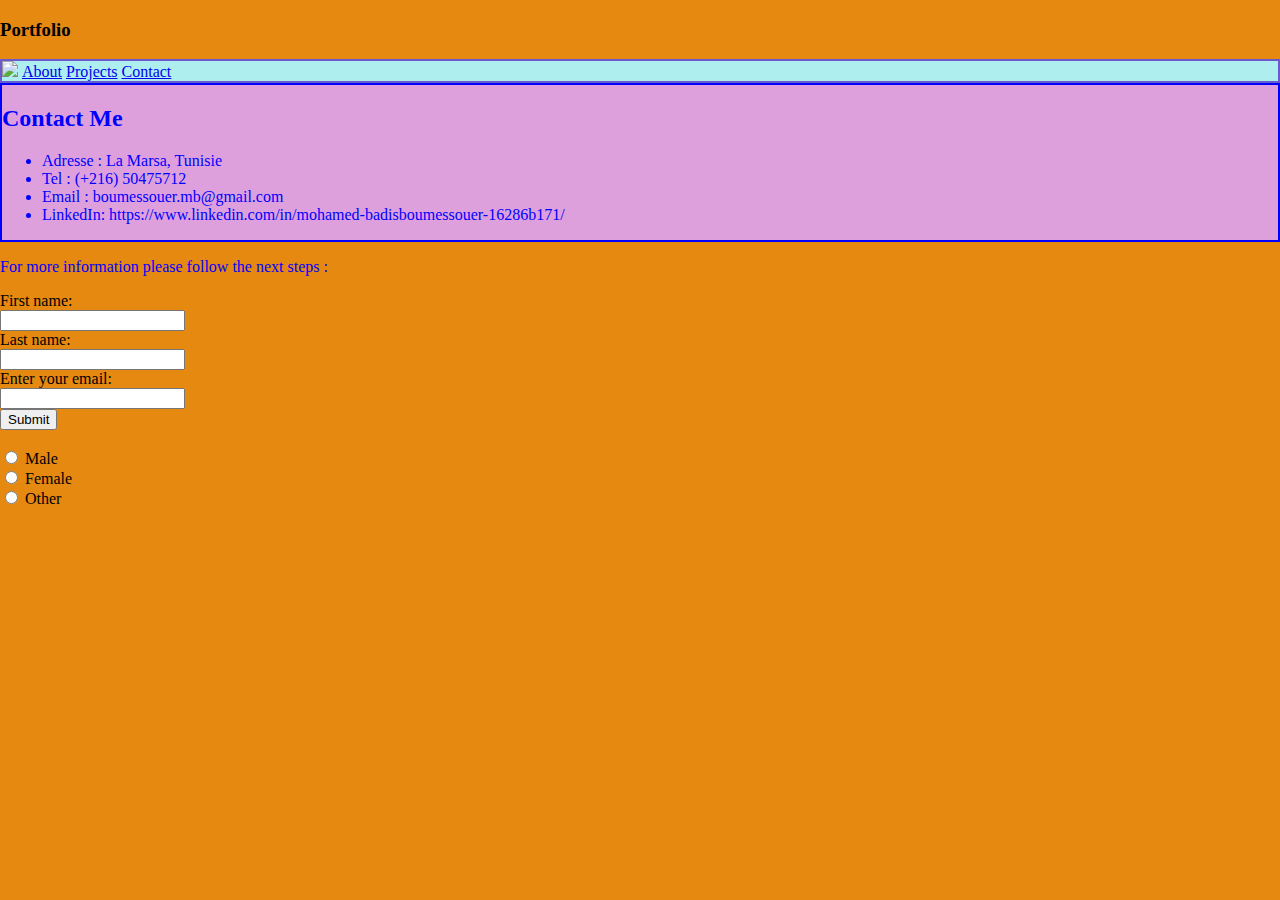
==== Contact.html @ c65b49f8 "awel commit" ====
<!DOCTYPE html>
<html>
  <head>  
    <title>   Portfolio </title>
    <link rel="stylesheet" href="style.css">
    </head>
    
    <body>
      <h3> Portfolio </h3>
      <header class="box" id="classes" >
        <div class="test">
        <img src="https://cdn.pixabay.com/photo/2015/04/23/22/00/tree-736885_960_720.jpg" width="90" />
      </div>

        <div class="test">
        <nav>
           <a href=index.html>About</a>
           <a href=projects.html>Projects</a>
           <a href=Contact.html>Contact</a>
        </nav>
      </div>
      </header>
      <div class="box2" id="contact">
      <h2> Contact Me </h2>

      <ul>
         <li>Adresse : La Marsa, Tunisie </li>
         <li>Tel : (+216) 50475712 </li>
         <li>Email : boumessouer.mb@gmail.com </li>
         <li> LinkedIn:  https://www.linkedin.com/in/mohamed-badisboumessouer-16286b171/ </li>
      </ul>
    </div>

      <p> For more information please follow the next steps : </p>

      
        <form>
         <div> 
          <label for="fname">First name:</label><br>
          <input type="text" id="fname" name="fname"><br>
        </div>
        <div>
          <label for="lname">Last name:</label><br>
          <input type="text" id="lname" name="lname"><br>
        </div>
        <div>
          <label for="email">Enter your email:</label><br>
          <input type="email" id="email" name="email"><br>
        </div>
        <div>
          <input type="submit" value="Submit"><br>
        </div>
          <br>
          <div>
            <input type="radio" id="male" name="gender" value="male">
            <label for="male">Male</label><br>
          </div>
          <div>
            <input type="radio" id="female" name="gender" value="female">
            <label for="female">Female</label><br>
          </div>
          <div>
            <input type="radio" id="other" name="gender" value="other">
            <label for="other">Other</label>
          </div>
          
        </form>
        
  </body>
</html>
---- style.css ----
html, body {
    margin: 0;
    padding: 0;
}
body {
    background-color: rgb(230, 137, 17);
    color: black;
}
section {
    padding: 0 25px;
}
 p {
    color: blue;
}

.box {
    
    border: 2px solid;
    background-color: paleturquoise;
    
}
.font {
    font-family: 'Black Han Sans', arial, sans-serif;
    font-size: 30px;
    font-weight: bold;
    font-style: italic;
    font: italic bold 40px 'Black Han Sans', arial, sans-serif;
}
#classes {
    color: slateblue;
    
}

.box2 {
    border: 2px solid;
    background-color: plum;
}
#Nom {

    color: red;

}
#contact {

    color: blue;

}

.test {
    
    display: inline-block;
  }
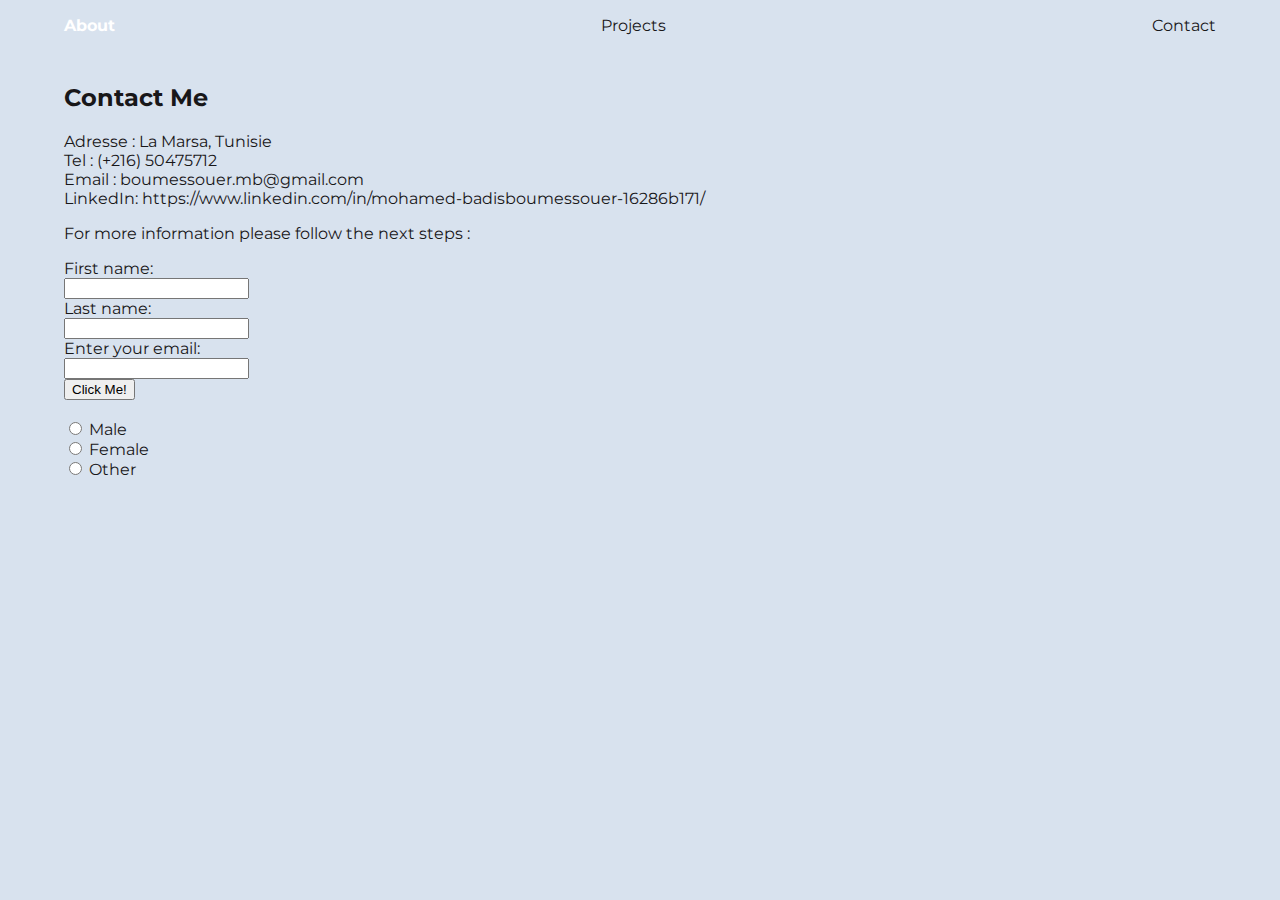
==== commit c0dd0d6d: "Second commit" ====
--- a/Contact.html
+++ b/Contact.html
@@ -3,22 +3,19 @@
   <head>  
     <title>   Portfolio </title>
     <link rel="stylesheet" href="style.css">
+    <link href="https://fonts.googleapis.com/css2?family=Montserrat:wght@400;700&display=swap" rel="stylesheet">
     </head>
     
-    <body>
-      <h3> Portfolio </h3>
-      <header class="box" id="classes" >
-        <div class="test">
-        <img src="https://cdn.pixabay.com/photo/2015/04/23/22/00/tree-736885_960_720.jpg" width="90" />
-      </div>
-
-        <div class="test">
-        <nav>
-           <a href=index.html>About</a>
-           <a href=projects.html>Projects</a>
-           <a href=Contact.html>Contact</a>
-        </nav>
-      </div>
+    <body class="container">
+      
+      <header>
+      <nav>
+        <ul>
+          <li><a href="./index.html" class="active">About</a></li>
+          <li><a href="./projects.html">Projects</a></li>
+          <li><a href="./Contact.html">Contact</a></li>
+        </ul>
+      </nav>
       </header>
       <div class="box2" id="contact">
       <h2> Contact Me </h2>
@@ -48,7 +45,7 @@
           <input type="email" id="email" name="email"><br>
         </div>
         <div>
-          <input type="submit" value="Submit"><br>
+          <button>Click Me!</button><br>
         </div>
           <br>
           <div>
--- a/style.css
+++ b/style.css
@@ -1,54 +1,113 @@
 html, body {
+    box-sizing: border-box;
     margin: 0;
     padding: 0;
 }
 body {
-    background-color: rgb(230, 137, 17);
-    color: black;
+    background-color:#D8E2EE;
+    color: #181719;
+    font-family: 'Montserrat', sans-serif;
+    font-weight: 400;
 }
-section {
-    padding: 0 25px;
+nav {
+    padding: 1em 0;
+    margin-bottom: 2em;
+
 }
- p {
-    color: blue;
+a,
+a:hover,
+a:focus {
+    text-decoration: none;
+    color:#181719;
 }
-
-.box {
-    
-    border: 2px solid;
-    background-color: paleturquoise;
+ul {
+    list-style: none;
+    margin: 0px;
+    padding: 0px;
+}
+nav ul {
+    display: flex;
+    align-items: center;
+    justify-content: space-between;
+}
+li a:hover,
+li a:focus {
+    opacity: .5;
+}
+.active {
+    font-weight: 700;
+    color:  #ffffff;
+}
+.container {
+    margin: 0 auto;
+    max-width: 90%;
+}
+.bg-section {
+    width: 100%;
+    background: url(./img/bg.webp);
+    background-size: cover;
+    min-height: 40vh;
+    box-shadow:inset 0 0 0 2000px rgba(0,0,0,.3);
+    display: flex;
+    flex-direction: column;
+    justify-content: center;
+    align-items: center;
     
 }
-.font {
-    font-family: 'Black Han Sans', arial, sans-serif;
-    font-size: 30px;
-    font-weight: bold;
-    font-style: italic;
-    font: italic bold 40px 'Black Han Sans', arial, sans-serif;
-}
-#classes {
-    color: slateblue;
+.btn,
+.btn:hover,
+.btn:focus {
+    padding: 1rem 2rem;
+    color: #ffffff;
+    font-weight: 700;
+    border: 2px solid black;
+    border-radius: 50px;
     
 }
-
-.box2 {
-    border: 2px solid;
-    background-color: plum;
+.heart {
+    color: #c51104;
 }
-#Nom {
-
-    color: red;
+.btn:hover,
+.btn:focus{
+    box-shadow: 10px 10px 25px #00d2c6, 
+            -15px -15px 30px #00ffff;
+    
+}
+.bg-section h1 {
+    color: #ffffff;
+    font-weight: 400;
 
 }
-#contact {
-
-    color: blue;
+.hero-section {
+    min-height: 90vh;
+    display: flex;
+    flex-direction: row;
+}
+.level {
+    min-width: 50%;
 
 }
-
-.test {
+img {
+    border-radius: 50px;
+    object-fit: cover;
     
-    display: inline-block;
-  }
-
-  +}
+.bg {
+  display: flex;
+  flex-direction: column;
+}
+.front {
+    background-color: #ADBACB;
+    padding: 16px;
+    display: flex;
+    flex-direction: row;
+    justify-content: space-evenly;
+}
+.back {
+    background-color: #6B7688;
+    color: #d9d9d9;
+    padding: 16px;
+    display: flex;
+    flex-direction: row;
+    justify-content: space-evenly;
+}